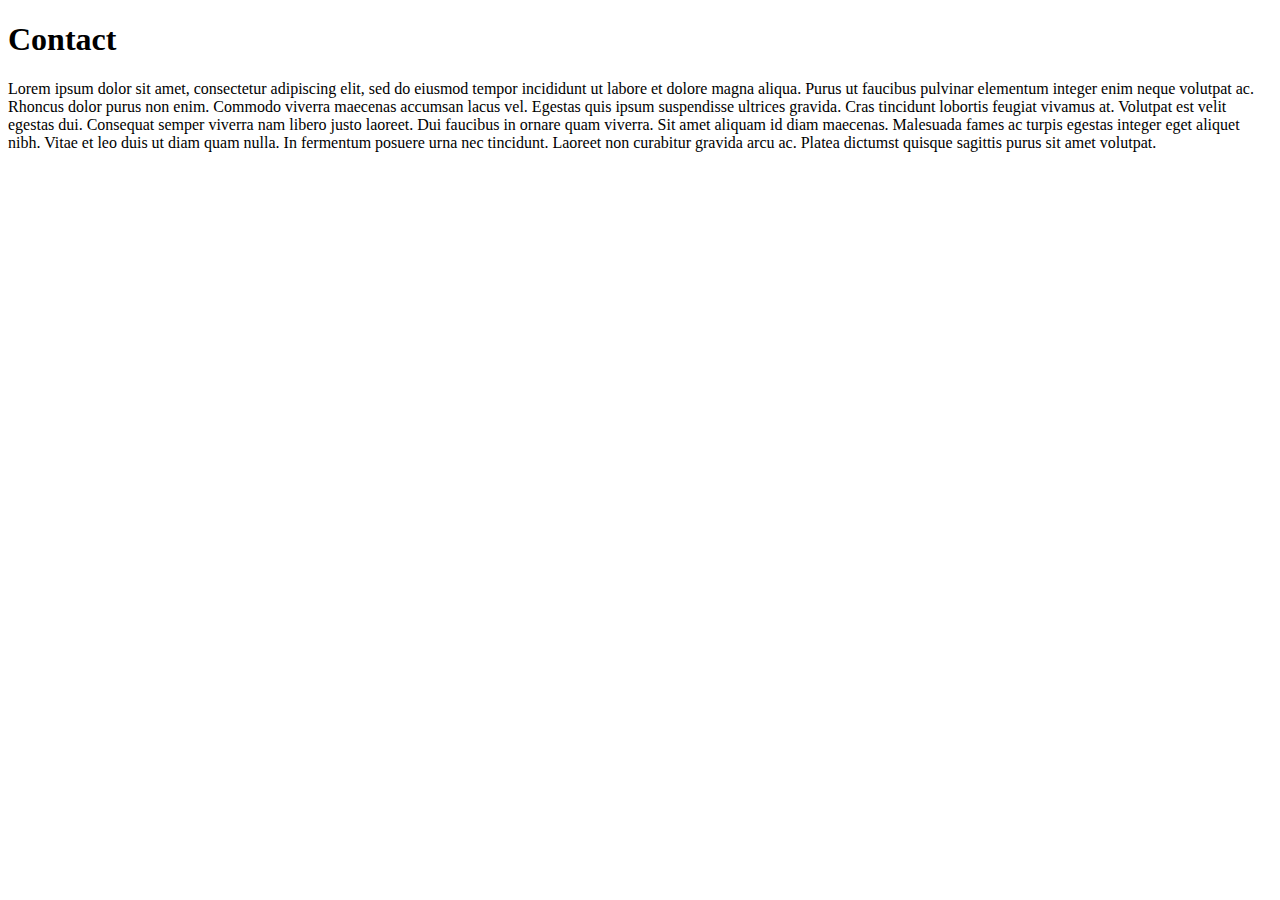
==== contact.html @ 97fdce49 "Created main pages" ====
<!DOCTYPE html>
<html lang="en">
  <head>
    <meta charset="UTF-8" />
    <meta name="viewport" content="width=device-width, initial-scale=1.0" />
    <title>Contact</title>
  </head>
  <body>
    <h1>Contact</h1>
    <p>
      Lorem ipsum dolor sit amet, consectetur adipiscing elit, sed do eiusmod
      tempor incididunt ut labore et dolore magna aliqua. Purus ut faucibus
      pulvinar elementum integer enim neque volutpat ac. Rhoncus dolor purus non
      enim. Commodo viverra maecenas accumsan lacus vel. Egestas quis ipsum
      suspendisse ultrices gravida. Cras tincidunt lobortis feugiat vivamus at.
      Volutpat est velit egestas dui. Consequat semper viverra nam libero justo
      laoreet. Dui faucibus in ornare quam viverra. Sit amet aliquam id diam
      maecenas. Malesuada fames ac turpis egestas integer eget aliquet nibh.
      Vitae et leo duis ut diam quam nulla. In fermentum posuere urna nec
      tincidunt. Laoreet non curabitur gravida arcu ac. Platea dictumst quisque
      sagittis purus sit amet volutpat.
    </p>
  </body>
</html>
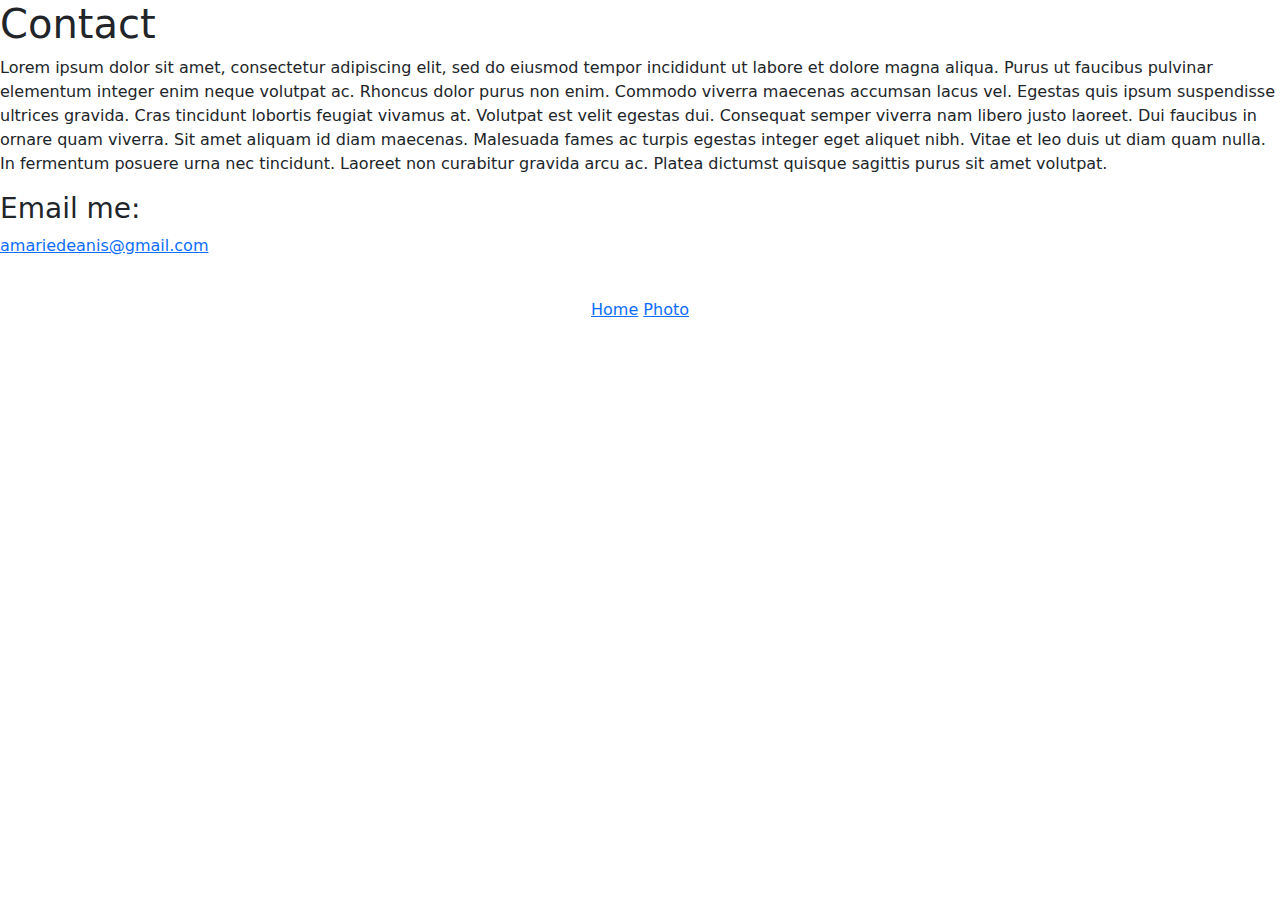
==== commit 87b892d4: "Added nav buttons" ====
--- a/contact.html
+++ b/contact.html
@@ -4,6 +4,13 @@
     <meta charset="UTF-8" />
     <meta name="viewport" content="width=device-width, initial-scale=1.0" />
     <title>Contact</title>
+    <link
+      href="https://cdn.jsdelivr.net/npm/bootstrap@5.3.3/dist/css/bootstrap.min.css"
+      rel="stylesheet"
+      integrity="sha384-QWTKZyjpPEjISv5WaRU9OFeRpok6YctnYmDr5pNlyT2bRjXh0JMhjY6hW+ALEwIH"
+      crossorigin="anonymous"
+    />
+    <link rel="stylesheet" href="src/styles.css" />
   </head>
   <body>
     <h1>Contact</h1>
@@ -20,5 +27,16 @@
       tincidunt. Laoreet non curabitur gravida arcu ac. Platea dictumst quisque
       sagittis purus sit amet volutpat.
     </p>
+    <div>
+      <h3>Email me:</h3>
+      <p>
+        <a href="mailto:amariedeanis@gmail.com">amariedeanis@gmail.com</a>
+      </p>
+    </div>
+    <br />
+    <div class="navigation-links mb-5 text-center">
+      <a href="/index.html" class="home-link">Home</a>
+      <a href="/photo.html" class="photo-link">Photo</a>
+    </div>
   </body>
 </html>
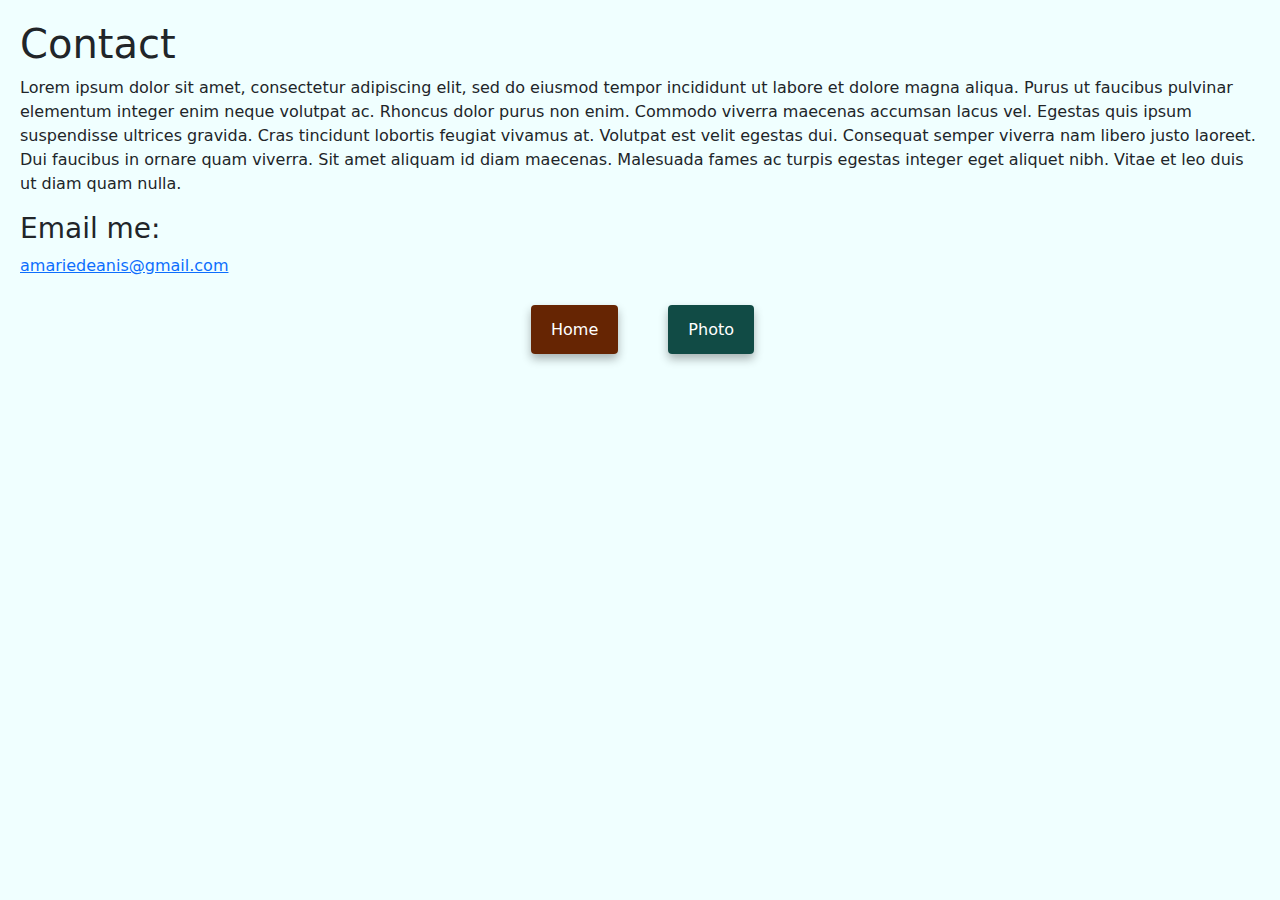
==== commit 36fda960: "SEO" ====
--- a/contact.html
+++ b/contact.html
@@ -23,20 +23,27 @@
       Volutpat est velit egestas dui. Consequat semper viverra nam libero justo
       laoreet. Dui faucibus in ornare quam viverra. Sit amet aliquam id diam
       maecenas. Malesuada fames ac turpis egestas integer eget aliquet nibh.
-      Vitae et leo duis ut diam quam nulla. In fermentum posuere urna nec
-      tincidunt. Laoreet non curabitur gravida arcu ac. Platea dictumst quisque
-      sagittis purus sit amet volutpat.
+      Vitae et leo duis ut diam quam nulla.
     </p>
     <div>
       <h3>Email me:</h3>
       <p>
-        <a href="mailto:amariedeanis@gmail.com">amariedeanis@gmail.com</a>
+        <a href="mailto:amariedeanis@gmail.com" title="Email Dean Croissant"
+          >amariedeanis@gmail.com</a
+        >
       </p>
     </div>
     <br />
     <div class="navigation-links mb-5 text-center">
-      <a href="/index.html" class="home-link">Home</a>
-      <a href="/photo.html" class="photo-link">Photo</a>
+      <a href="/" class="home-link" title="Go to Dean Croissant Homepage"
+        >Home</a
+      >
+      <a
+        href="/photo.html"
+        class="photo-link"
+        title="Go to Dean Croissant Photo Page"
+        >Photo</a
+      >
     </div>
   </body>
 </html>
--- a/src/styles.css
+++ b/src/styles.css
@@ -0,0 +1,69 @@
+:root {
+  --primary-color: #1e3870;
+  --secondary-color: #114b45;
+  --tertiary-color: #662503;
+  --box-shadow: 0 5px 10px rgba(0, 0, 0, 0.3);
+}
+
+@media (max-width: 600px) {
+  h1 {
+    text-align: center;
+  }
+  body {
+    text-align: center;
+  }
+  img {
+    display: block;
+    margin: auto;
+  }
+}
+
+body {
+  margin: 20px;
+  background-color: azure;
+}
+
+h2 {
+  font-size: 18px;
+  font-weight: 300;
+  text-transform: uppercase;
+  letter-spacing: 3px;
+  margin-bottom: 20px;
+}
+
+img {
+  max-width: 400px;
+}
+
+.home-link {
+  border-radius: 4px;
+  padding: 15px 20px;
+  text-decoration: none;
+  text-transform: capitalize;
+  background: var(--tertiary-color);
+  box-shadow: var(--box-shadow);
+  color: white;
+  margin: 25px;
+}
+
+.contact-link {
+  border-radius: 4px;
+  padding: 15px 20px;
+  text-decoration: none;
+  text-transform: capitalize;
+  background: var(--primary-color);
+  box-shadow: var(--box-shadow);
+  color: white;
+  margin: 25px;
+}
+
+.photo-link {
+  border-radius: 4px;
+  padding: 15px 20px;
+  text-decoration: none;
+  text-transform: capitalize;
+  background: var(--secondary-color);
+  box-shadow: var(--box-shadow);
+  color: white;
+  margin: 20px;
+}
